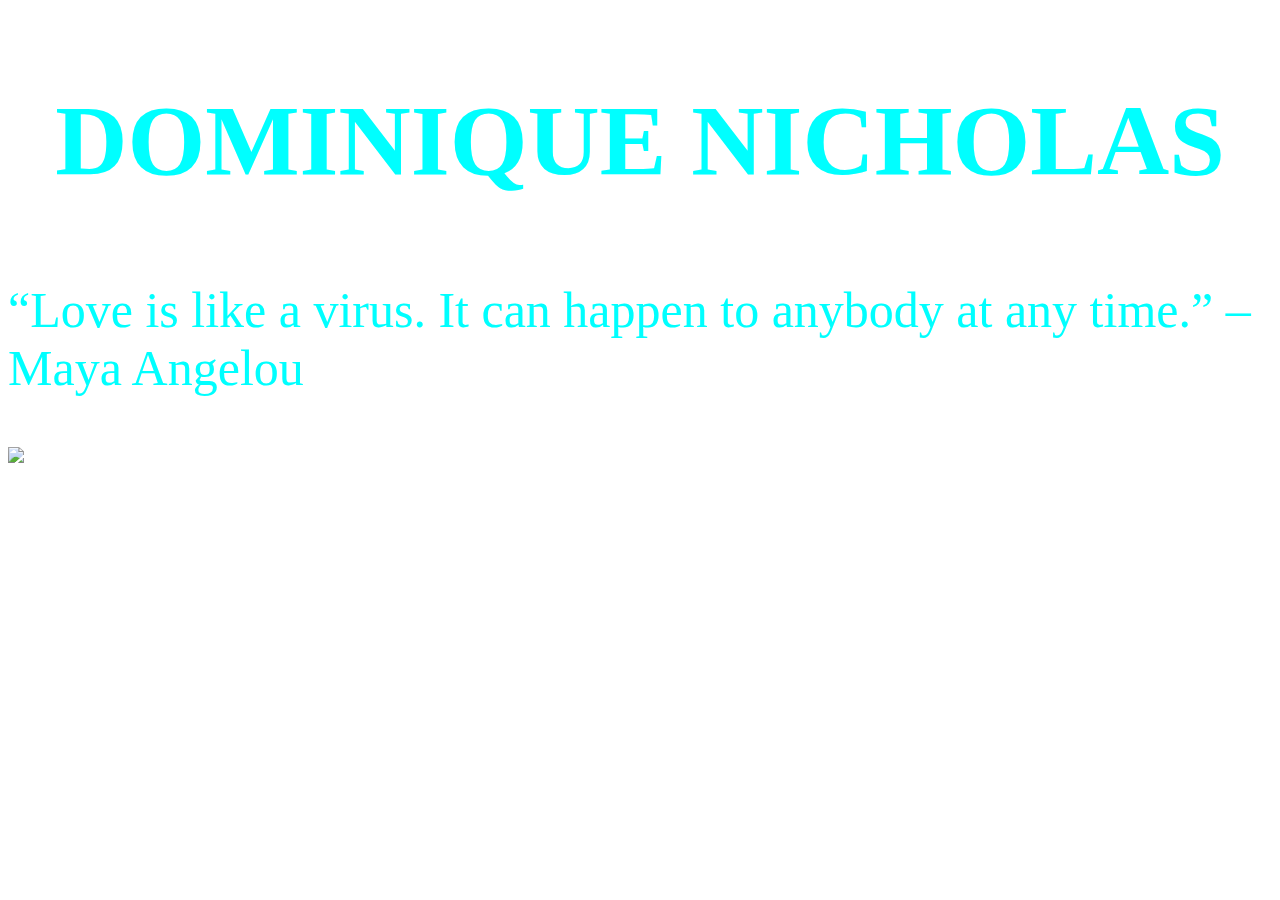
==== index.html @ 55133166 "Add files via upload" ====
<!Doctype html>
<html lang="en">
<head>
	<meta charset="UTF-8">
	<title>ITMD-361 Web Development</title>
	<link rel="stylesheet" media="screen" href="styles1.css" />
</head>
<body>
	<h2> <strong> DOMINIQUE NICHOLAS </strong> </h2>
	<p> “Love is like a virus. It can happen to anybody at any time.” – Maya Angelou </p>
	<img src="https://dontgiveupworld.com/wp-content/uploads/2014/06/Quote-Try-be-a-Rainbow-in-someone-else-Cloud-by-Maya-Angelou.png">
</body>
</html>
---- styles1.css ----
body {
	background-image: url(https://www.benbushlandscapes.com/wp-content/uploads/2016/07/roses.jpg);
	background-attachment: fixed;
}
h2 {
	text-align: center;
	color: aqua;
	font-size: 100px;
}
img {
display: block;
margin-left: auto;
margin-right: auto;
}
p {
	color: aqua;
	font-size: 50px;
}
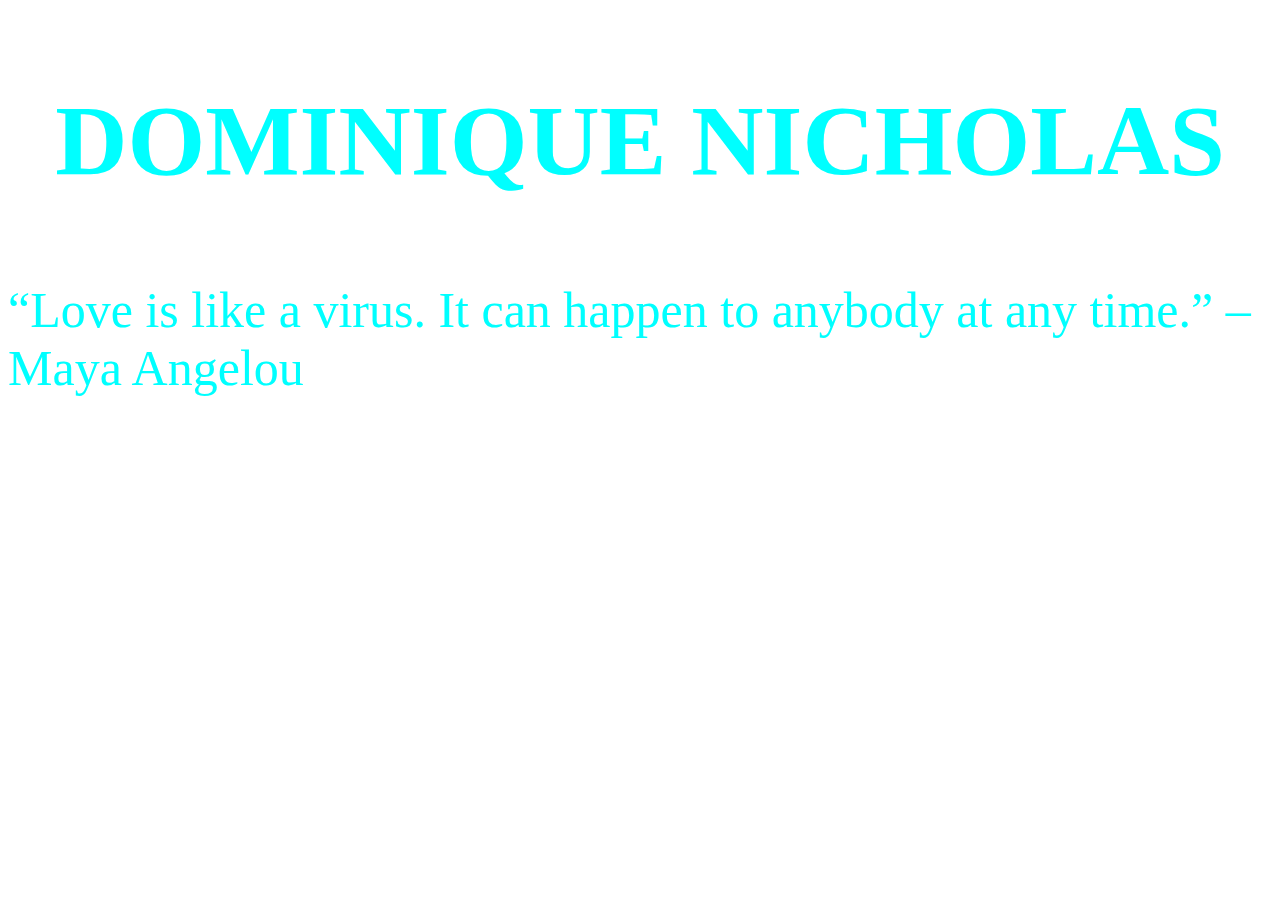
==== commit 2708602d: "added an alt" ====
--- a/index.html
+++ b/index.html
@@ -8,6 +8,6 @@
 <body>
 	<h2> <strong> DOMINIQUE NICHOLAS </strong> </h2>
 	<p> “Love is like a virus. It can happen to anybody at any time.” – Maya Angelou </p>
-	<img src="https://dontgiveupworld.com/wp-content/uploads/2014/06/Quote-Try-be-a-Rainbow-in-someone-else-Cloud-by-Maya-Angelou.png">
+	<img src="https://dontgiveupworld.com/wp-content/uploads/2014/06/Quote-Try-be-a-Rainbow-in-someone-else-Cloud-by-Maya-Angelou.png" alt="">
 </body>
-</html>+</html>
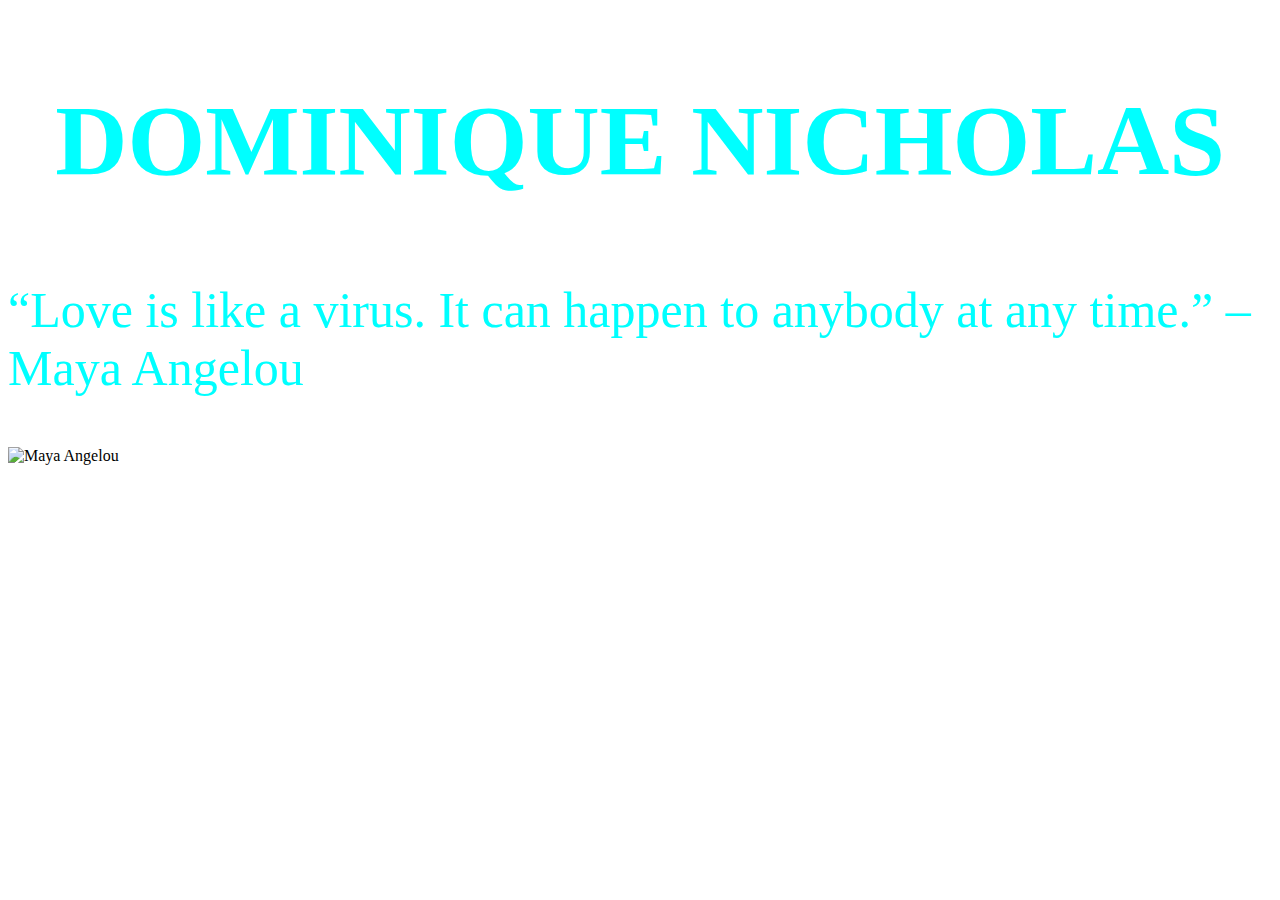
==== commit a512e9e2: "Update index.html" ====
--- a/index.html
+++ b/index.html
@@ -8,6 +8,6 @@
 <body>
 	<h2> <strong> DOMINIQUE NICHOLAS </strong> </h2>
 	<p> “Love is like a virus. It can happen to anybody at any time.” – Maya Angelou </p>
-	<img src="https://dontgiveupworld.com/wp-content/uploads/2014/06/Quote-Try-be-a-Rainbow-in-someone-else-Cloud-by-Maya-Angelou.png" alt="">
+	<img src="https://dontgiveupworld.com/wp-content/uploads/2014/06/Quote-Try-be-a-Rainbow-in-someone-else-Cloud-by-Maya-Angelou.png" alt="Maya Angelou">
 </body>
 </html>
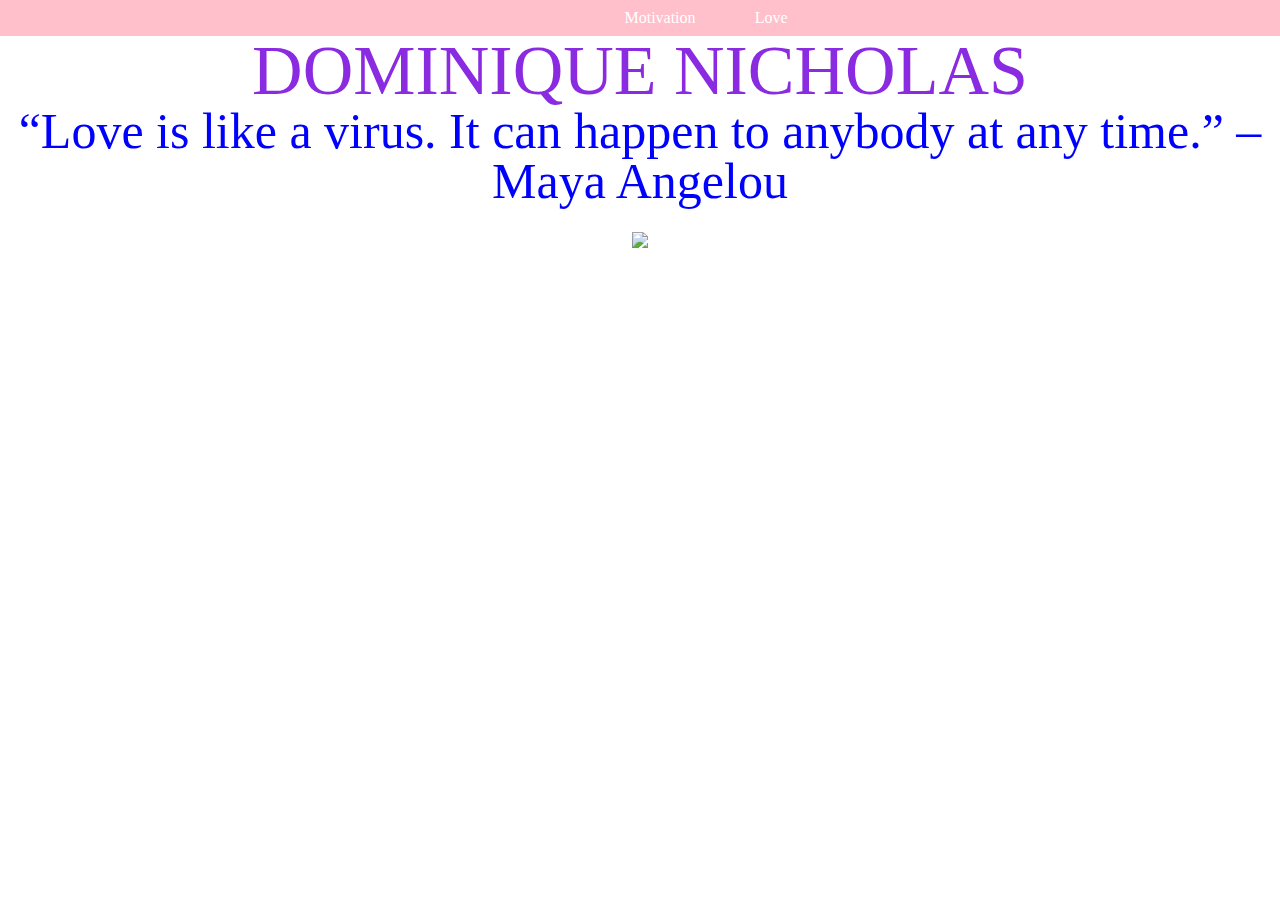
==== commit 5930543e: "Add files via upload" ====
--- a/index.html
+++ b/index.html
@@ -3,11 +3,22 @@
 <head>
 	<meta charset="UTF-8">
 	<title>ITMD-361 Web Development</title>
-	<link rel="stylesheet" media="screen" href="styles1.css" />
+	<link rel="stylesheet" media="screen" href="css/cssreset.css"/>
+	<link rel="stylesheet" media="screen" href="css/styles.css"/>
 </head>
-<body>
-	<h2> <strong> DOMINIQUE NICHOLAS </strong> </h2>
-	<p> “Love is like a virus. It can happen to anybody at any time.” – Maya Angelou </p>
-	<img src="https://dontgiveupworld.com/wp-content/uploads/2014/06/Quote-Try-be-a-Rainbow-in-someone-else-Cloud-by-Maya-Angelou.png" alt="Maya Angelou">
+<body id="o">
+	<nav id="main-bar">
+		<div id="nav-list">
+		 <ul>
+		  <li><a href="https://www.villagehero.com/motivational-poems/">Motivation</a></li>
+		  <li><a href="https://www.poets.org/poetsorg/love-poems">Love</a></li>
+		 </ul>
+		</div>
+	</nav>
+	<h2 id="n"> <strong> DOMINIQUE NICHOLAS </strong> </h2>
+	<p id="h"> “Love is like a virus. It can happen to anybody at any time.” – Maya Angelou </p>
+	<div id="h">
+		<img src="C:\Users\nicho\Desktop\itmd-361-spring2019\project2\media\maya angelou.png">
+	</div>
 </body>
-</html>
+</html>--- a/css/cssreset.css
+++ b/css/cssreset.css
@@ -0,0 +1,48 @@
+/* http://meyerweb.com/eric/tools/css/reset/ 
+   v2.0 | 20110126
+   License: none (public domain)
+*/
+
+html, body, div, span, applet, object, iframe,
+h1, h2, h3, h4, h5, h6, p, blockquote, pre,
+a, abbr, acronym, address, big, cite, code,
+del, dfn, em, img, ins, kbd, q, s, samp,
+small, strike, strong, sub, sup, tt, var,
+b, u, i, center,
+dl, dt, dd, ol, ul, li,
+fieldset, form, label, legend,
+table, caption, tbody, tfoot, thead, tr, th, td,
+article, aside, canvas, details, embed, 
+figure, figcaption, footer, header, hgroup, 
+menu, nav, output, ruby, section, summary,
+time, mark, audio, video {
+	margin: 0;
+	padding: 0;
+	border: 0;
+	font-size: 100%;
+	font: inherit;
+	vertical-align: baseline;
+}
+/* HTML5 display-role reset for older browsers */
+article, aside, details, figcaption, figure, 
+footer, header, hgroup, menu, nav, section {
+	display: block;
+}
+body {
+	line-height: 1;
+}
+ol, ul {
+	list-style: none;
+}
+blockquote, q {
+	quotes: none;
+}
+blockquote:before, blockquote:after,
+q:before, q:after {
+	content: '';
+	content: none;
+}
+table {
+	border-collapse: collapse;
+	border-spacing: 0;
+}--- a/css/styles.css
+++ b/css/styles.css
@@ -0,0 +1,93 @@
+#name {
+  text-align: center;
+  font-size: 300%;
+}
+#info {
+  text-align: center;
+  font-size: 100%;
+  margin-top: 0px;
+}
+#skills {
+  font-size: 100%;
+}
+#skillsli {
+  margin-top: 0px;
+  list-style-type: none;
+  column-count: 4;
+}
+#education {
+  font-size: 100%;
+}
+#relevantcoursework {
+  font-size: 100%;
+}
+#relevantcourseworkli {
+  column-count: 3;
+}
+#c {
+  color: aqua;
+  text-align: center;
+  font-size: 100px;
+  width: 100%;
+}
+#f {
+  background-image: url(../media/flowers.jpg);
+  background-attachment: fixed;
+  background-repeat: no repeat;
+  width: 100%;
+}
+body {  
+  position: relative;
+  margin-top: 0%;
+  margin-bottom: 0%;
+}
+#m {
+  text-align: center;
+}
+#k {
+  width: 100%;
+}
+#n {
+  color: #8A2BE2;
+  text-align: center;
+  font-size: 70px;
+}
+#h {
+  font-size: 50px;
+  text-align: center;
+  color: #0000FF;
+}
+#o {
+  width: 100%;
+}
+#main-bar {
+  background-color: pink;
+  width: 100%;
+  position: relative;
+	
+}
+#nav-list {
+  overflow: hidden;
+}
+#nav-list > ul {
+  list-style-type: none;
+  position: relative;
+  margin: 0;
+  float: left;
+  left: 50%;
+}
+#nav-list > ul > li {
+  text-decoration: none;
+  position: relative;
+  float: left;
+  padding: 10px 20px;
+}
+#nav-list > ul > li > a {
+  text-decoration: none;
+  color: #fff;
+  position: relative;
+  display: block;
+  float:left;
+  right: 50%;
+}
+
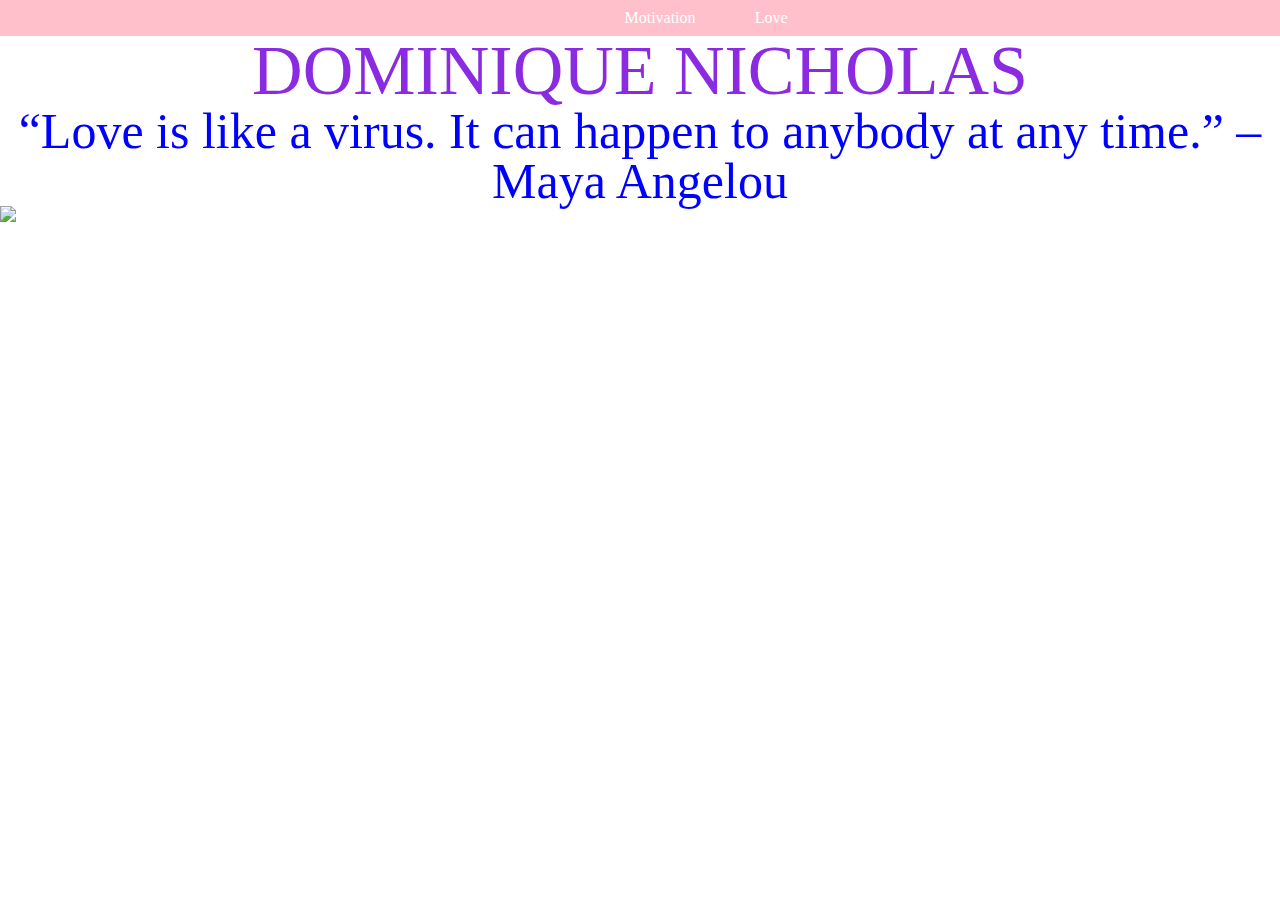
==== commit b96eea49: "Update index.html" ====
--- a/index.html
+++ b/index.html
@@ -17,8 +17,6 @@
 	</nav>
 	<h2 id="n"> <strong> DOMINIQUE NICHOLAS </strong> </h2>
 	<p id="h"> “Love is like a virus. It can happen to anybody at any time.” – Maya Angelou </p>
-	<div id="h">
-		<img src="C:\Users\nicho\Desktop\itmd-361-spring2019\project2\media\maya angelou.png">
-	</div>
+	<img src="C:\Users\nicho\Desktop\itmd-361-spring2019\project2\media\maya angelou.png" class="center">
 </body>
-</html>+</html>
--- a/css/styles.css
+++ b/css/styles.css
@@ -33,7 +33,6 @@
 #f {
   background-image: url(../media/flowers.jpg);
   background-attachment: fixed;
-  background-repeat: no repeat;
   width: 100%;
 }
 body {  
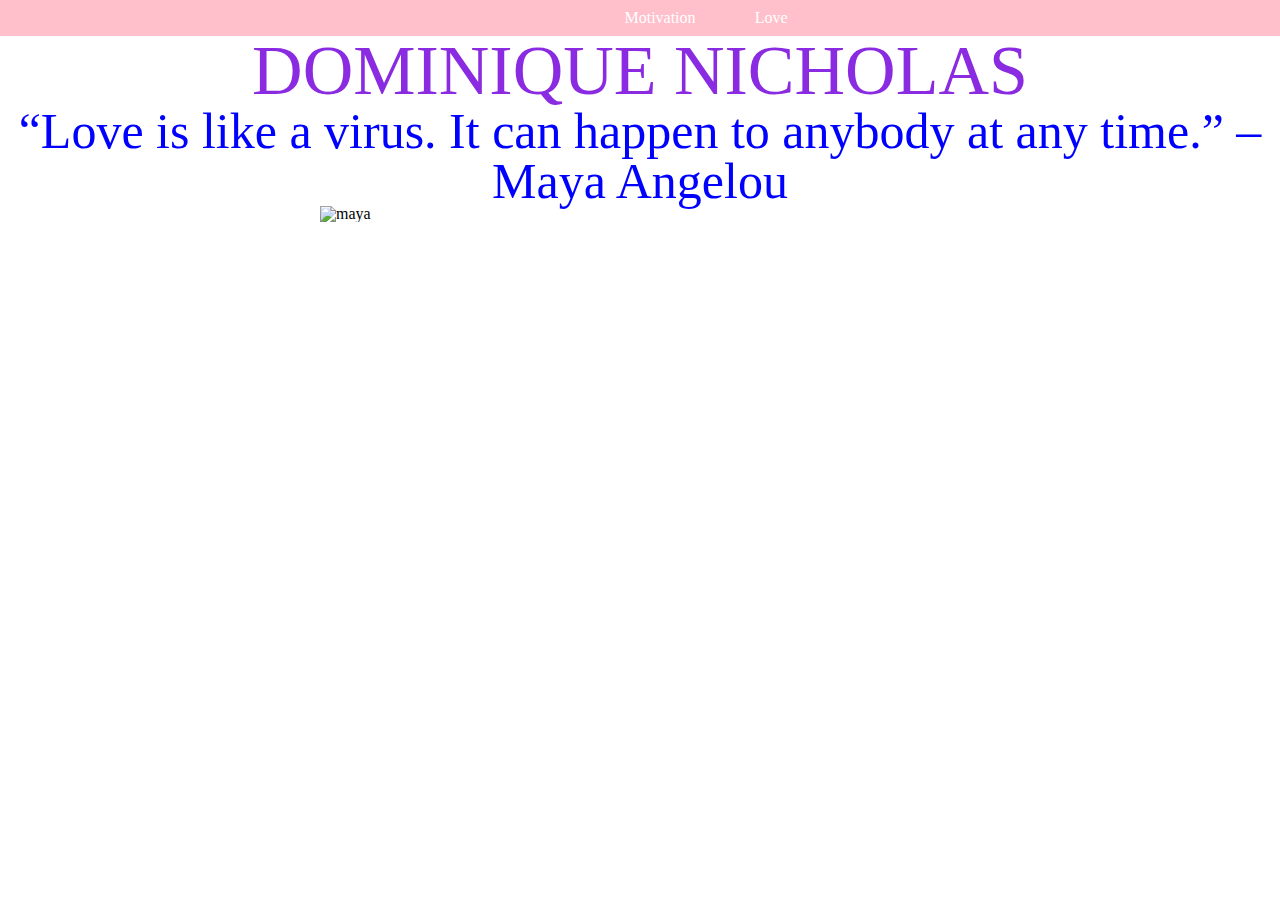
==== commit 7008cd65: "Update index.html" ====
--- a/index.html
+++ b/index.html
@@ -17,6 +17,6 @@
 	</nav>
 	<h2 id="n"> <strong> DOMINIQUE NICHOLAS </strong> </h2>
 	<p id="h"> “Love is like a virus. It can happen to anybody at any time.” – Maya Angelou </p>
-	<img src="C:\Users\nicho\Desktop\itmd-361-spring2019\project2\media\maya angelou.png" class="center">
+	<img src="C:\Users\nicho\Desktop\itmd-361-spring2019\project2\media\maya angelou.png" alt="maya" class="center">
 </body>
 </html>
--- a/css/styles.css
+++ b/css/styles.css
@@ -56,6 +56,12 @@
   text-align: center;
   color: #0000FF;
 }
+.center {
+  display: block;
+  margin-left: auto;
+  margin-right: auto;
+  width: 50%;
+}
 #o {
   width: 100%;
 }
